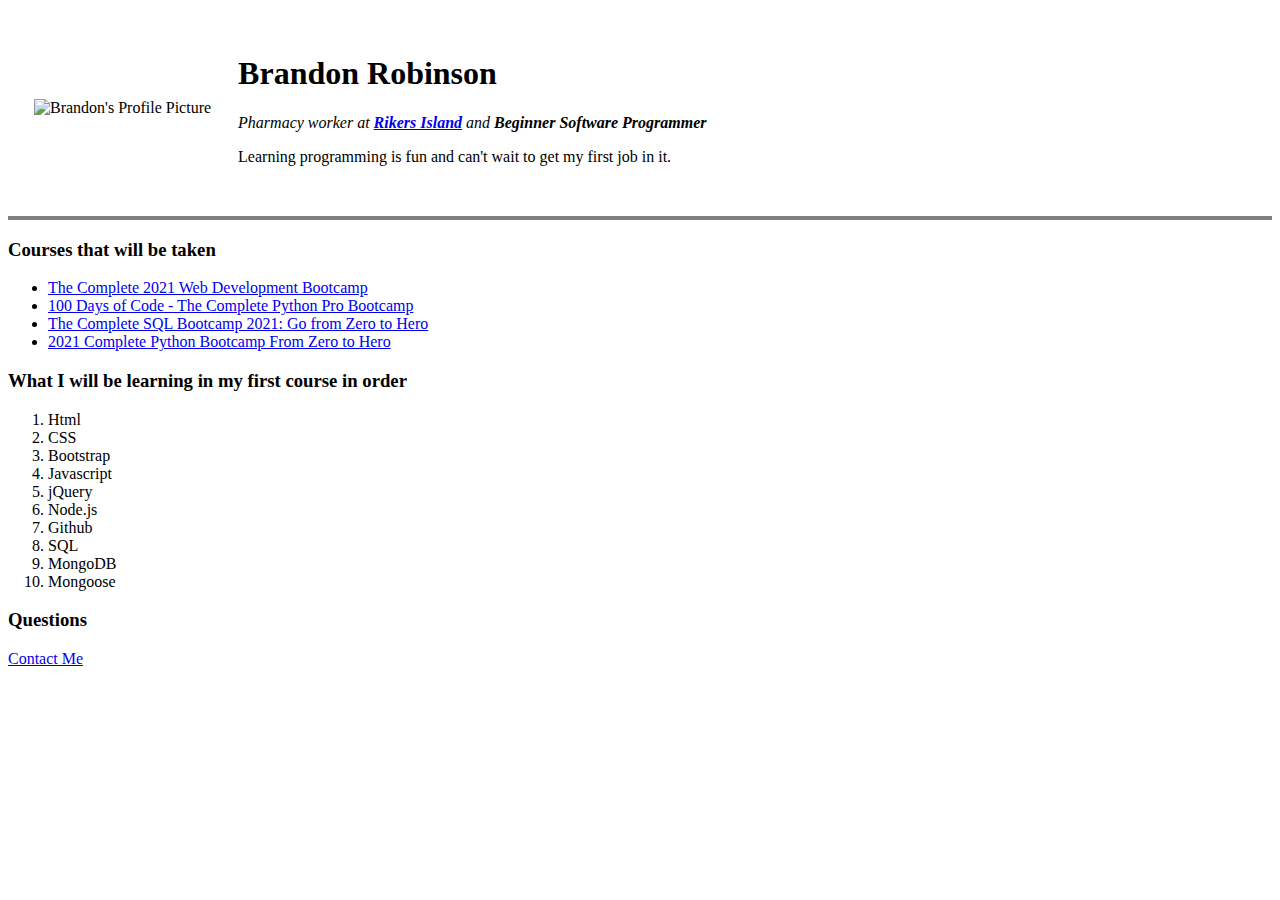
==== index.html @ 21914764 "Cv files website" ====
<!DOCTYPE html>
<html lang="en">
<head>
    <meta charset="UTF-8">
    <meta http-equiv="X-UA-Compatible" content="IE=edge">
    <meta name="viewport" content="width=device-width, initial-scale=1.0">
    <title>Brandon Robinson's Website</title>
</head>
<body>
<Table cellspacing="25">
    <tr>
        <td><img src="https://scontent-lga3-1.xx.fbcdn.net/v/t1.18169-0/p206x206/12308414_136098363420520_6891886488411026153_n.jpg?_nc_cat=105&ccb=1-3&_nc_sid=da31f3&_nc_ohc=xIvQr0X2GfoAX_cJGuX&_nc_ht=scontent-lga3-1.xx&tp=6&oh=80deadf074b191b9721cb5302fc657ae&oe=60CBAE16" alt="Brandon's Profile Picture"></td>
        <td><H1>Brandon Robinson</H1>
        <p><em>Pharmacy worker at <a href="https://www1.nyc.gov/site/doc/about/facilities.page"><em><strong>Rikers Island</strong></em></a> and <strong>Beginner Software Programmer</strong></em></p>
        <p>Learning programming is fun and can't wait to get my first job in it.</p></td>
    </tr>
</Table> 
   <hr size=4 noshade>
   <h3>Courses that will be taken</h3>
   <ul>
       <li> <a href="https://www.udemy.com/course/the-complete-web-development-bootcamp/">The Complete 2021 Web Development Bootcamp</a></li>
       <li> <a href="https://www.udemy.com/course/100-days-of-code/">100 Days of Code - The Complete Python Pro Bootcamp</a></li>
       <li> <a href="https://www.udemy.com/course/the-complete-sql-bootcamp/">The Complete SQL Bootcamp 2021: Go from Zero to Hero</a></li>
       <li> <a href="https://www.udemy.com/course/complete-python-bootcamp/">2021 Complete Python Bootcamp From Zero to Hero</a></li>
   </ul>
   <h3>What I will be learning in my first course in order</h3>
   <ol>
       <li>Html</li>
       <li>CSS</li>
       <li>Bootstrap</li>
       <li>Javascript</li>
       <li>jQuery</li>
       <li>Node.js</li>
       <li>Github</li>
       <li>SQL</li>
       <li>MongoDB</li>
       <li>Mongoose</li>
   </ol>
   <h3>Questions</h3>
        <a href="contact.html">Contact Me</a>
</body>
</html>
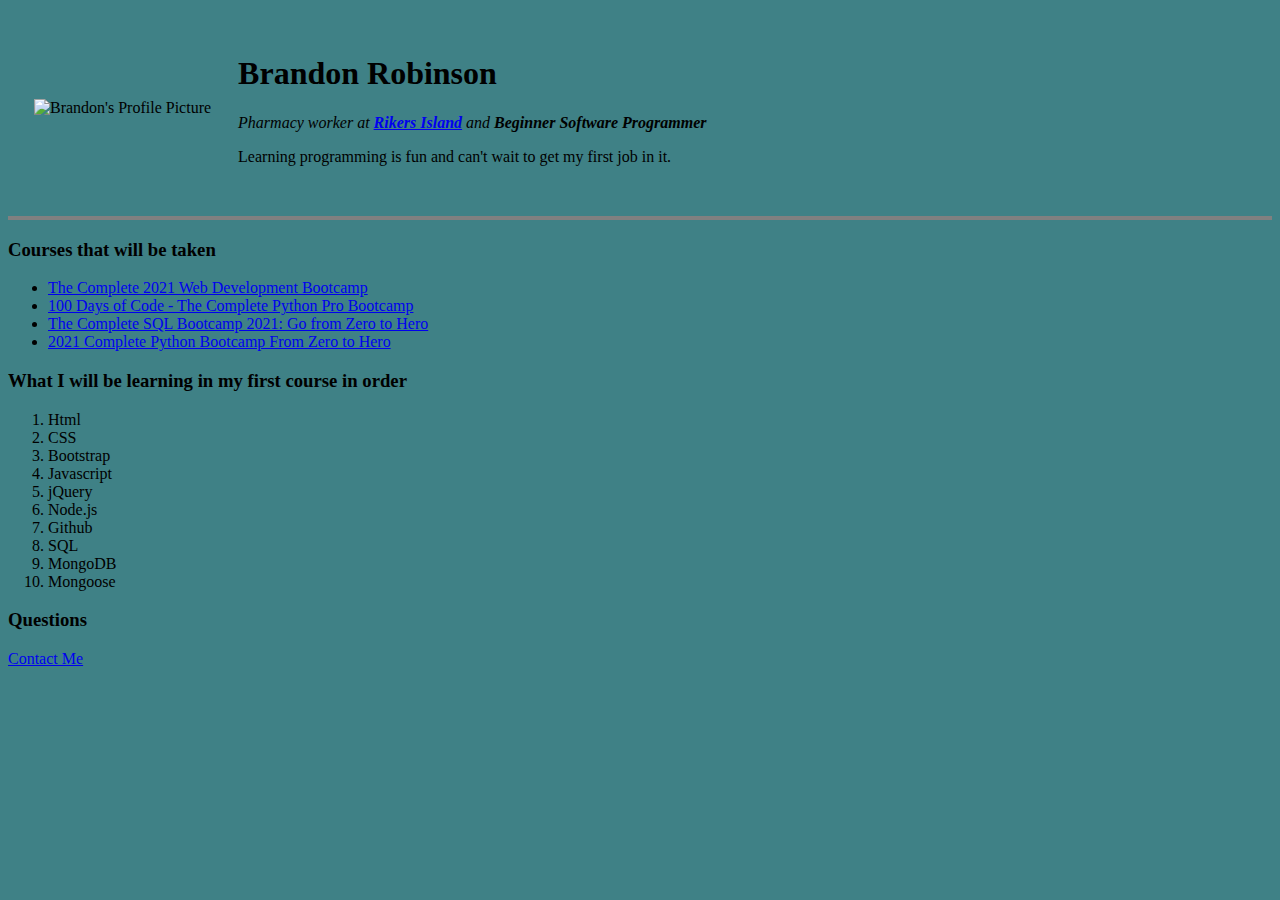
==== commit b8d5bd1d: "Add files via upload" ====
--- a/index.html
+++ b/index.html
@@ -6,10 +6,19 @@
     <meta name="viewport" content="width=device-width, initial-scale=1.0">
     <title>Brandon Robinson's Website</title>
 </head>
+<style>
+    body {
+        background-color: rgb(63, 129, 134);
+    }    
+</style>
+
+
+
+
 <body>
 <Table cellspacing="25">
     <tr>
-        <td><img src="https://scontent-lga3-1.xx.fbcdn.net/v/t1.18169-0/p206x206/12308414_136098363420520_6891886488411026153_n.jpg?_nc_cat=105&ccb=1-3&_nc_sid=da31f3&_nc_ohc=xIvQr0X2GfoAX_cJGuX&_nc_ht=scontent-lga3-1.xx&tp=6&oh=80deadf074b191b9721cb5302fc657ae&oe=60CBAE16" alt="Brandon's Profile Picture"></td>
+        <td><img src="https://scontent-lga3-1.xx.fbcdn.net/v/t1.6435-0/p206x206/107383560_1136724113357935_6483767764234998470_n.jpg?_nc_cat=103&ccb=1-3&_nc_sid=da31f3&_nc_ohc=G1GwaxOnLDAAX8-3Pp8&_nc_oc=AQmjaWQS6YR02BhNrpjRDPJryd8x8UPwwe0JC-XGWMN_Dd6l98k9n9CR60jMvrHF8Bc&_nc_ht=scontent-lga3-1.xx&tp=6&oh=30eda122978ae08bdeb2ec466ea1051b&oe=60D4D40C" alt="Brandon's Profile Picture"></td>
         <td><H1>Brandon Robinson</H1>
         <p><em>Pharmacy worker at <a href="https://www1.nyc.gov/site/doc/about/facilities.page"><em><strong>Rikers Island</strong></em></a> and <strong>Beginner Software Programmer</strong></em></p>
         <p>Learning programming is fun and can't wait to get my first job in it.</p></td>
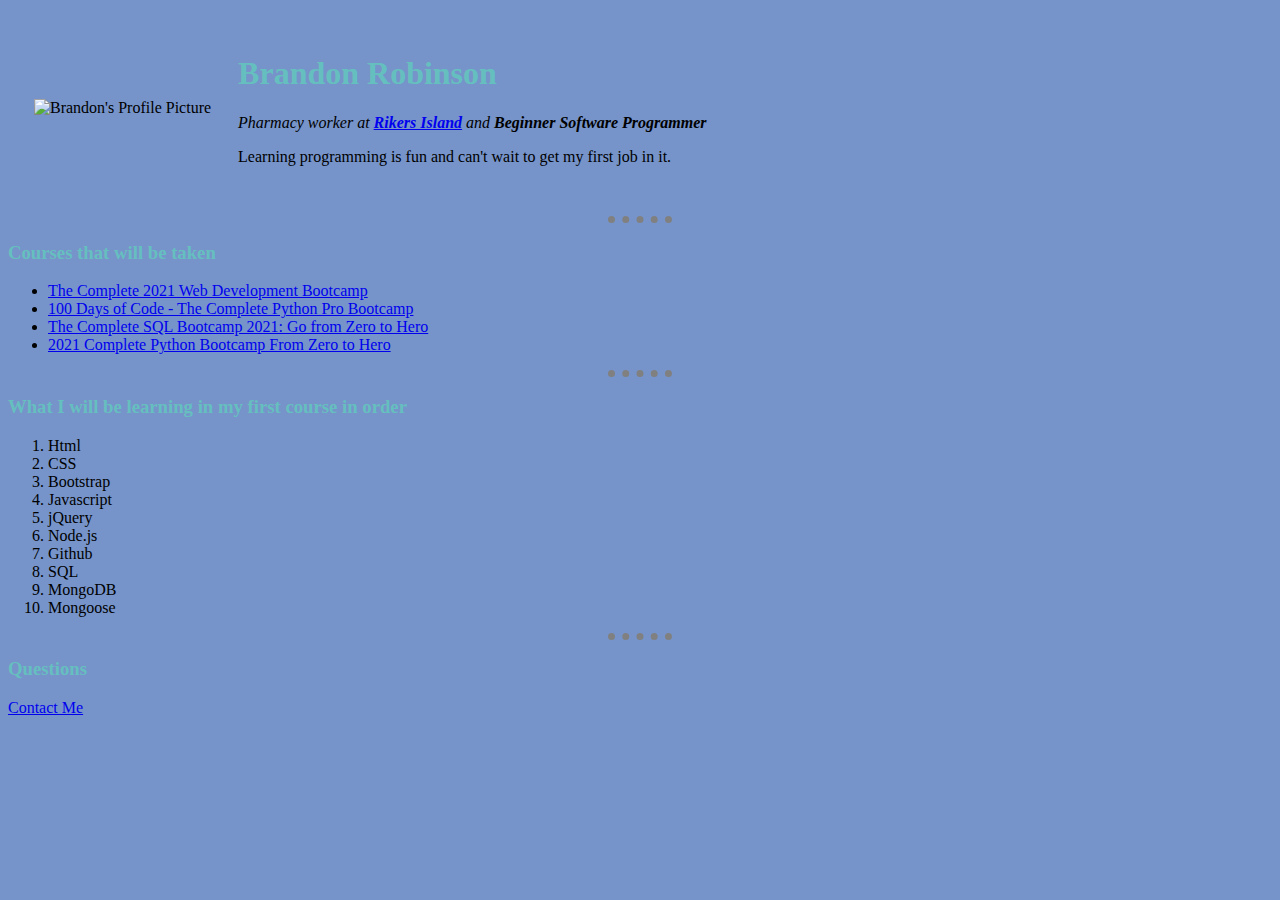
==== commit 7557e40d: "Add files via upload" ====
--- a/index.html
+++ b/index.html
@@ -5,16 +5,8 @@
     <meta http-equiv="X-UA-Compatible" content="IE=edge">
     <meta name="viewport" content="width=device-width, initial-scale=1.0">
     <title>Brandon Robinson's Website</title>
+    <link rel="stylesheet" href="css/styles.css">
 </head>
-<style>
-    body {
-        background-color: rgb(63, 129, 134);
-    }    
-</style>
-
-
-
-
 <body>
 <Table cellspacing="25">
     <tr>
@@ -24,7 +16,7 @@
         <p>Learning programming is fun and can't wait to get my first job in it.</p></td>
     </tr>
 </Table> 
-   <hr size=4 noshade>
+   <hr>
    <h3>Courses that will be taken</h3>
    <ul>
        <li> <a href="https://www.udemy.com/course/the-complete-web-development-bootcamp/">The Complete 2021 Web Development Bootcamp</a></li>
@@ -32,6 +24,7 @@
        <li> <a href="https://www.udemy.com/course/the-complete-sql-bootcamp/">The Complete SQL Bootcamp 2021: Go from Zero to Hero</a></li>
        <li> <a href="https://www.udemy.com/course/complete-python-bootcamp/">2021 Complete Python Bootcamp From Zero to Hero</a></li>
    </ul>
+   <hr>
    <h3>What I will be learning in my first course in order</h3>
    <ol>
        <li>Html</li>
@@ -45,6 +38,7 @@
        <li>MongoDB</li>
        <li>Mongoose</li>
    </ol>
+   <hr>
    <h3>Questions</h3>
         <a href="contact.html">Contact Me</a>
 </body>
--- a/css/styles.css
+++ b/css/styles.css
@@ -0,0 +1,16 @@
+    body {
+        background-color: rgb(118, 148, 202);
+    }
+    hr {
+        border-style: none;
+        border-top-style: dotted;
+        border-color: grey;
+        border-width: 7px;
+        width: 5%;
+    }    
+    h1 {
+        color: #66BFBF;
+    }
+    h3 {
+        color: #66BFBF;
+    }